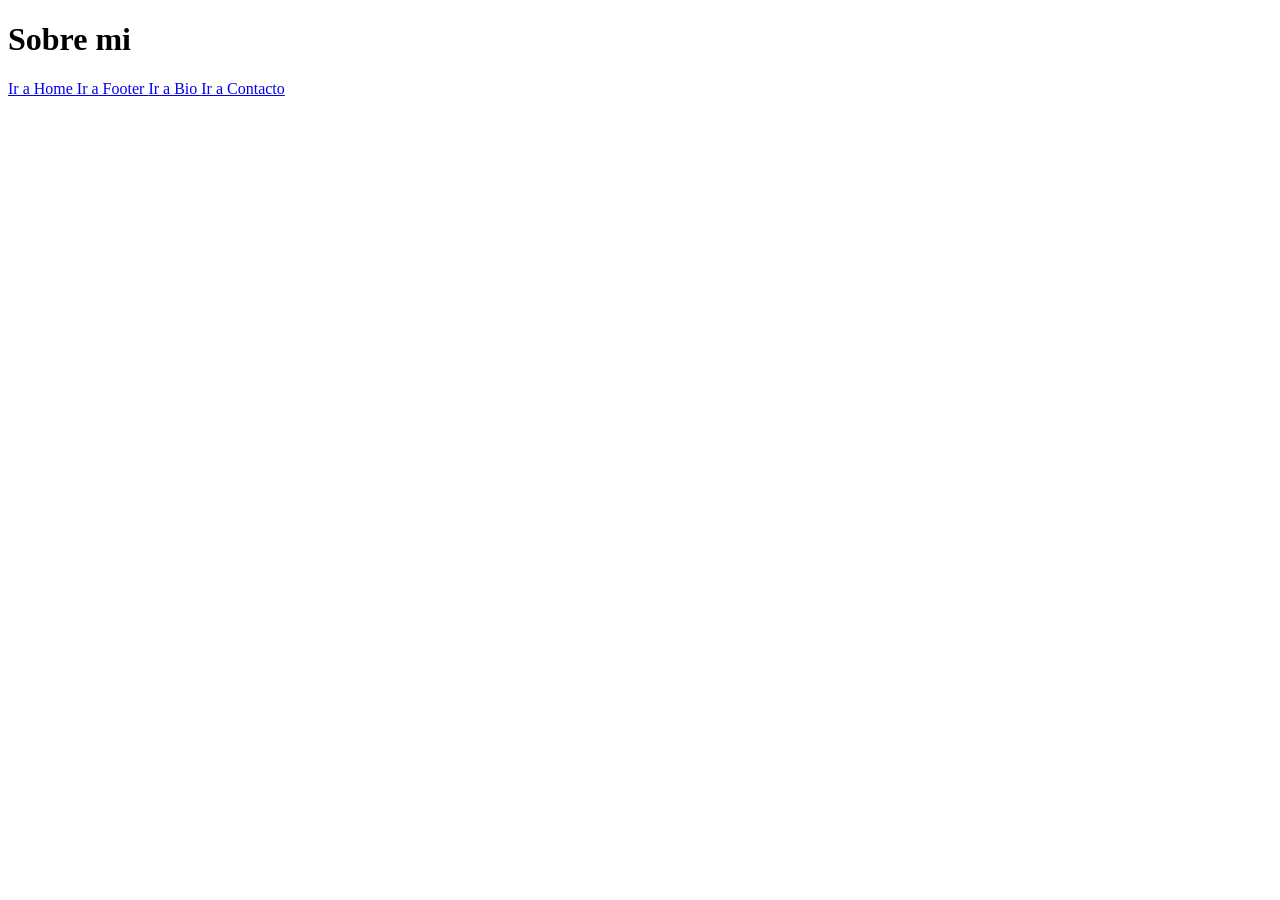
==== about.html @ eda72f1b "actividad 12" ====
<!DOCTYPE html>
<html>
<head>
    <meta charset="UTF-8">
    <meta name="viewport" content="width=device-width, initial-scale=1.0">
    <title>sobre</title>
</head>
<body>
    <h1>
        Sobre mi
    </h1>
    <div id="enlaces">
        <a href="index.html">
            Ir a Home
        </a>
        <a href="#footer">
            Ir a Footer
        </a>
        <a href="about.html">
            Ir a Bio
        </a>
        <a href="contact.html">
            Ir a Contacto
        </a>
    </div>
</body>
</html>
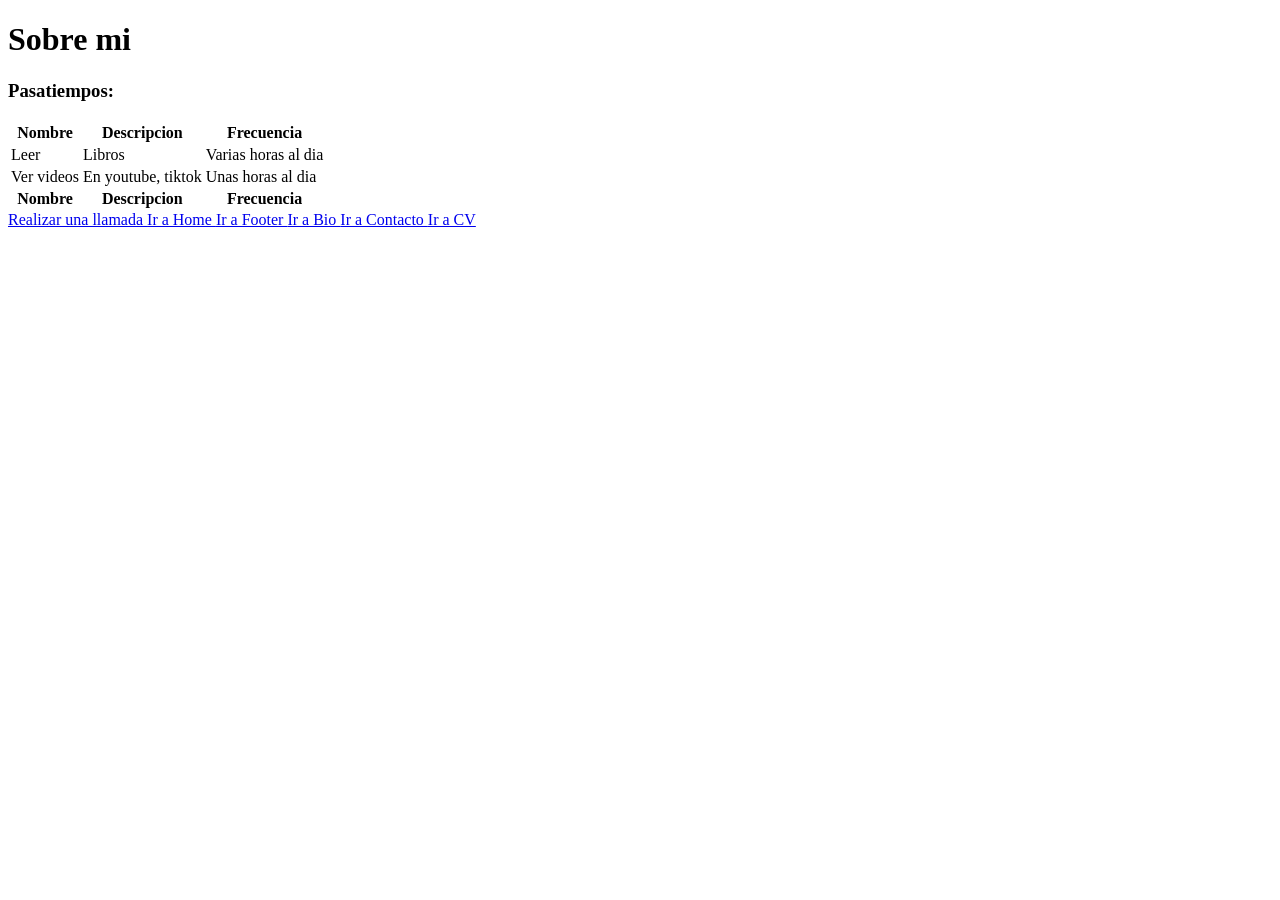
==== commit c1475265: "actividad 12.5" ====
--- a/about.html
+++ b/about.html
@@ -3,24 +3,105 @@
 <head>
     <meta charset="UTF-8">
     <meta name="viewport" content="width=device-width, initial-scale=1.0">
-    <title>sobre</title>
+    <title>
+        Sobre
+    </title>
 </head>
 <body>
     <h1>
         Sobre mi
     </h1>
+
+    <div id="contenido">
+        <h3>
+            Pasatiempos:
+        </h3>
+
+        <table>
+            <thead>
+                <th>
+                    Nombre
+                </th>
+
+                <th>
+                    Descripcion
+                </th>
+
+                <th>
+                    Frecuencia
+                </th>
+            </thead>
+
+            <tbody>
+                <tr>
+                    <td>
+                        Leer
+                    </td>
+
+                    <td>
+                        Libros
+                    </td>
+
+                    <td>
+                        Varias horas al dia
+                    </td>
+                </tr>
+
+                <tr>
+                    <td>
+                        Ver videos
+                    </td>
+
+                    <td>
+                        En youtube, tiktok
+                    </td>
+                    
+                    <td>
+                        Unas horas al dia
+                    </td>
+                </tr>
+            </tbody>
+
+            <tfoot>
+                <th>
+                    Nombre
+                </th>
+
+                <th>
+                    Descripcion
+                </th>
+
+                <th>
+                    Frecuencia
+                </th>
+            </tfoot>
+
+        </table>
+    </div>
+
     <div id="enlaces">
+        <a href="tel:6120000000">
+            Realizar una llamada
+        </a>
+
         <a href="index.html">
             Ir a Home
         </a>
+
         <a href="#footer">
             Ir a Footer
         </a>
+
         <a href="about.html">
             Ir a Bio
         </a>
+
         <a href="contact.html">
             Ir a Contacto
+        </a>
+
+        <a href="views/work.html">
+            Ir a CV
         </a>
     </div>
 </body>
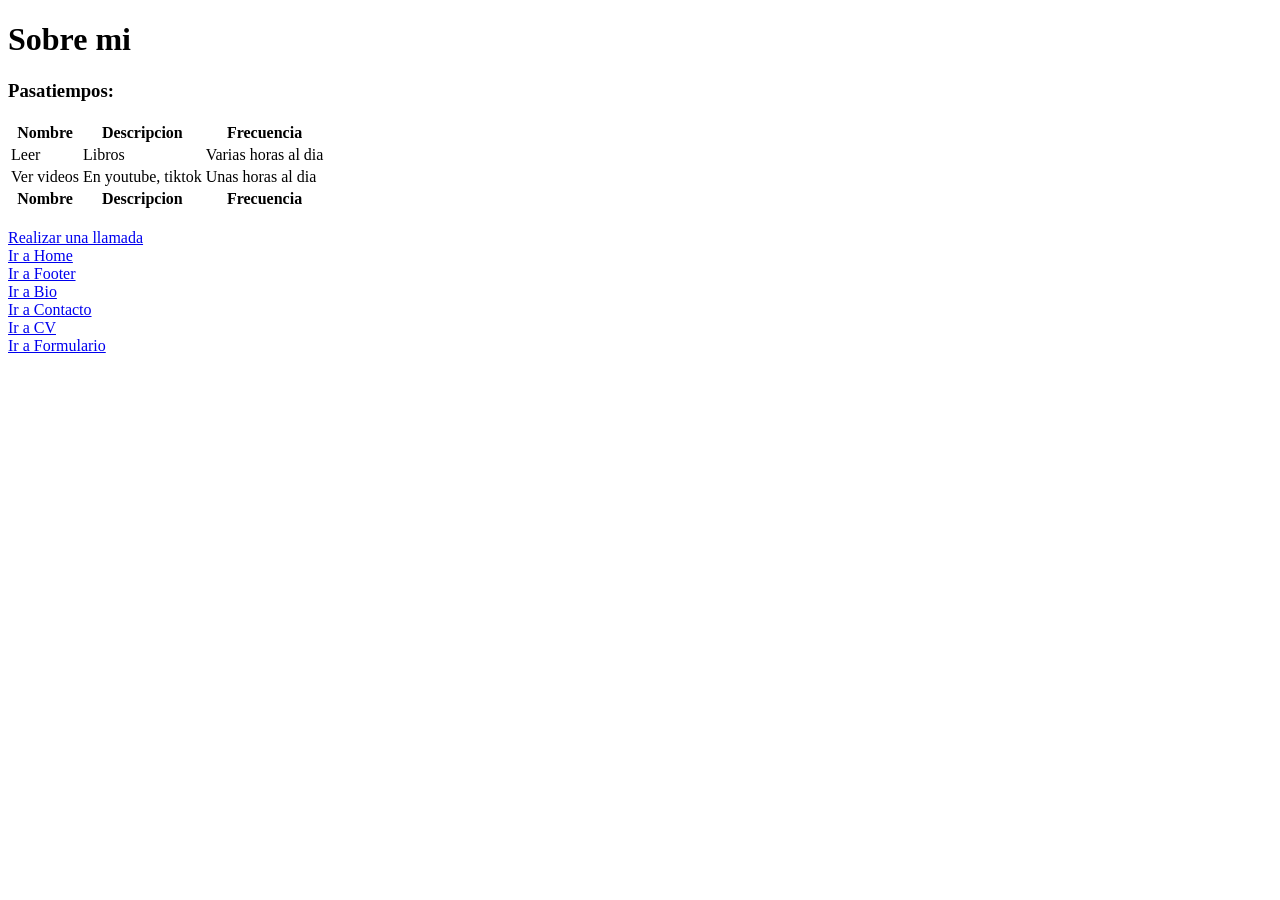
==== commit 2e0def92: "c1:m" ====
--- a/about.html
+++ b/about.html
@@ -80,28 +80,39 @@
     </div>
 
     <div id="enlaces">
+        <br>
         <a href="tel:6120000000">
             Realizar una llamada
         </a>
 
+        <br>
         <a href="index.html">
             Ir a Home
         </a>
 
+        <br>
         <a href="#footer">
             Ir a Footer
         </a>
 
+        <br>
         <a href="about.html">
             Ir a Bio
         </a>
-
+        
+        <br>
         <a href="contact.html">
             Ir a Contacto
         </a>
 
+        <br>
         <a href="views/work.html">
             Ir a CV
+        </a>
+
+        <br>
+        <a href="form.html">
+            Ir a Formulario
         </a>
     </div>
 </body>
